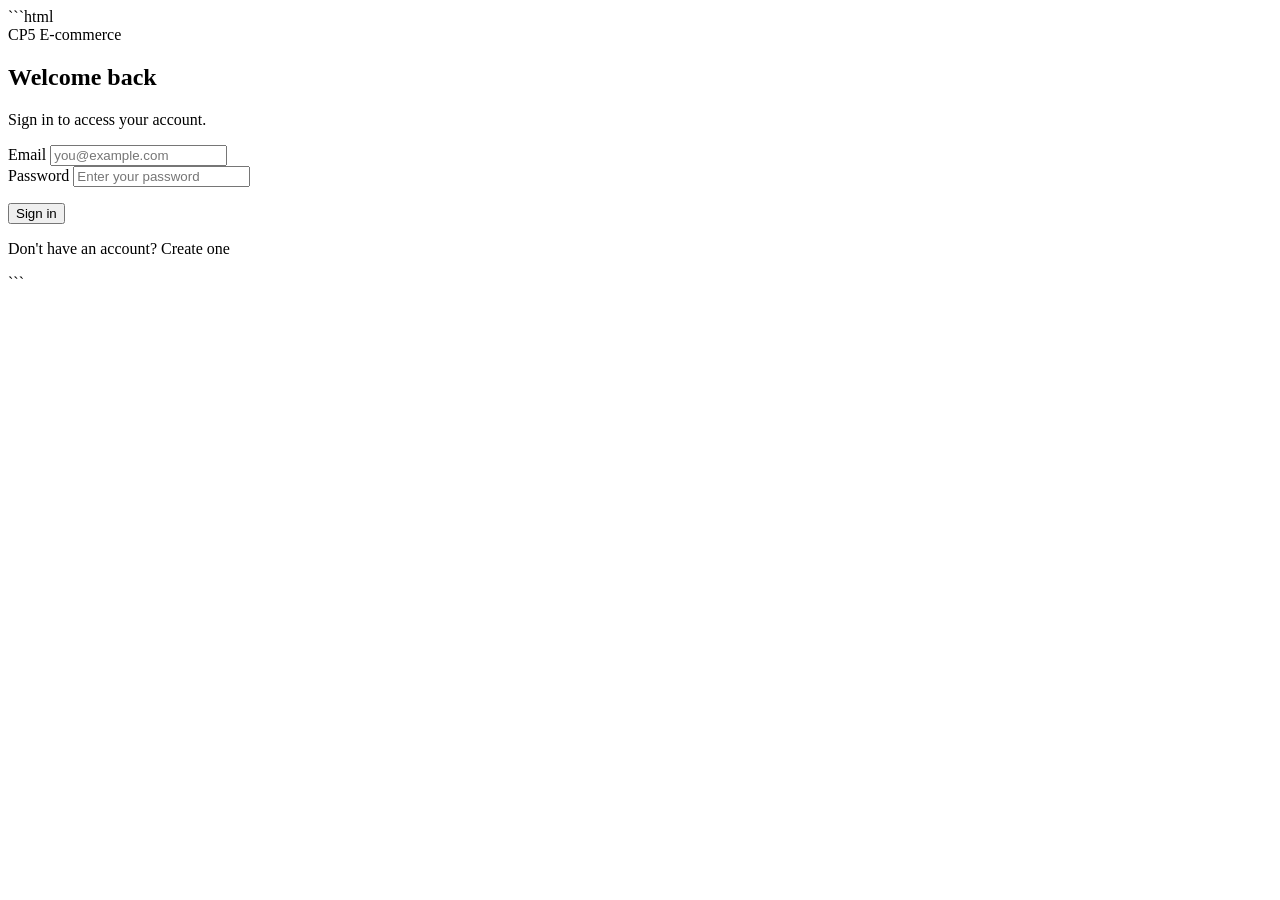
==== src/main/resources/templates/login.html @ eadc4862 "feat: interface web criada" ====
```html
<!DOCTYPE html>
<html lang="en" xmlns:th="http://www.thymeleaf.org">
<head>
    <meta charset="UTF-8">
    <meta name="viewport" content="width=device-width, initial-scale=1.0">

    <title>Login | CP5 E-commerce</title>

    <link rel="stylesheet" th:href="@{/css/style.css}">
</head>
<body class="login-page">

<main class="login-container">
    <section class="login-card">
        <a th:href="@{/}" class="brand">CP5 E-commerce</a>

        <h1>Welcome back</h1>
        <p class="subtitle">Sign in to access your account.</p>

        <form id="loginForm">
            <div class="form-group">
                <label for="email">Email</label>
                <input
                        type="email"
                        id="email"
                        name="email"
                        placeholder="you@example.com"
                        autocomplete="email"
                        required
                >
            </div>

            <div class="form-group">
                <label for="senha">Password</label>
                <input
                        type="password"
                        id="senha"
                        name="senha"
                        placeholder="Enter your password"
                        autocomplete="current-password"
                        required
                >
            </div>

            <p id="errorMessage" class="error-message" role="alert"></p>

            <button type="submit" id="loginButton" class="login-button">
                Sign in
            </button>
        </form>

        <p class="register-link">
            Don't have an account?
            <a th:href="@{/register}">Create one</a>
        </p>
    </section>
</main>

<script th:src="@{/js/login.js}"></script>
</body>
</html>
```
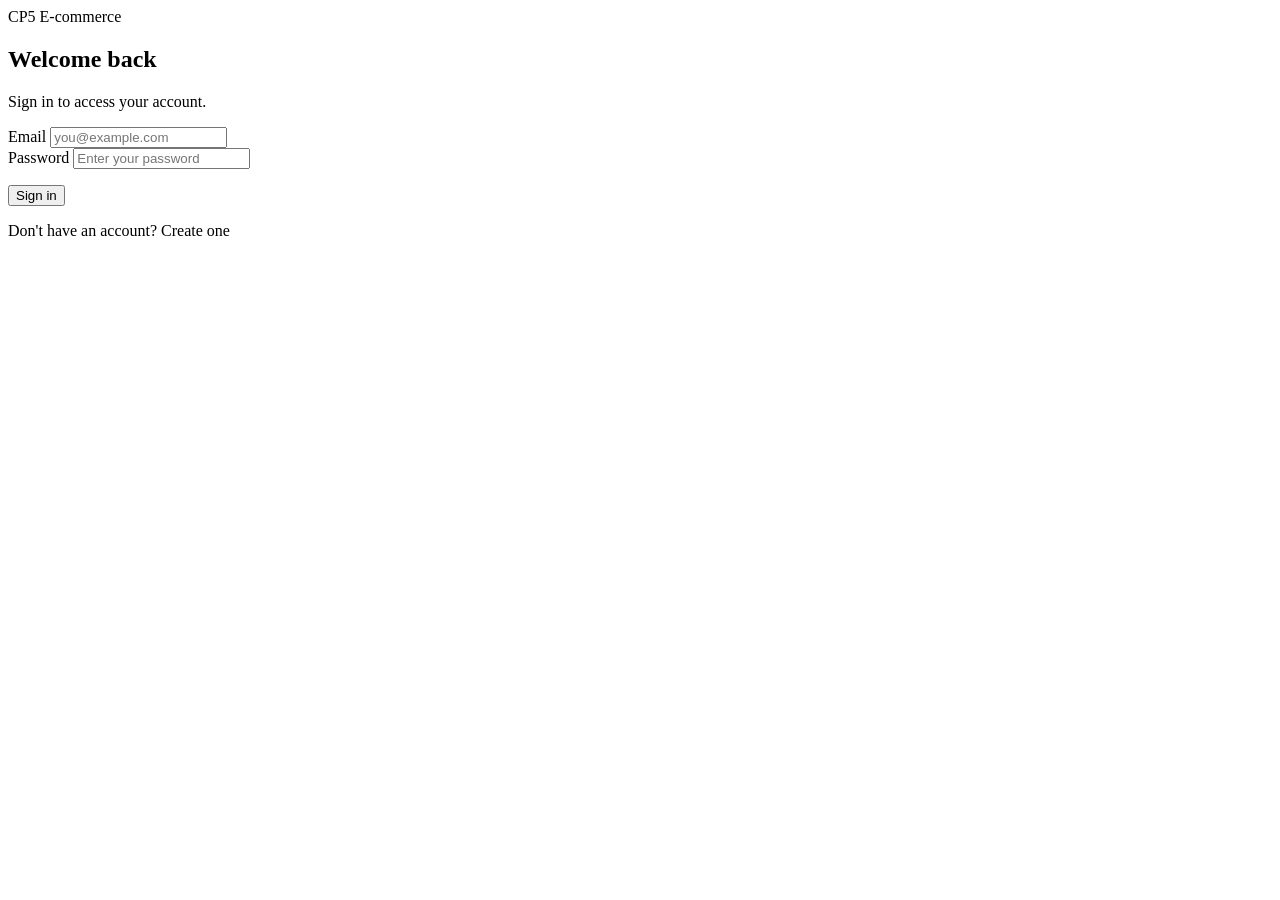
==== commit 02707190: "chore: retirado aspas adicionado pela IA" ====
--- a/src/main/resources/templates/login.html
+++ b/src/main/resources/templates/login.html
@@ -1,4 +1,3 @@
-```html
 <!DOCTYPE html>
 <html lang="en" xmlns:th="http://www.thymeleaf.org">
 <head>
@@ -59,5 +58,4 @@
 
 <script th:src="@{/js/login.js}"></script>
 </body>
-</html>
-```+</html>
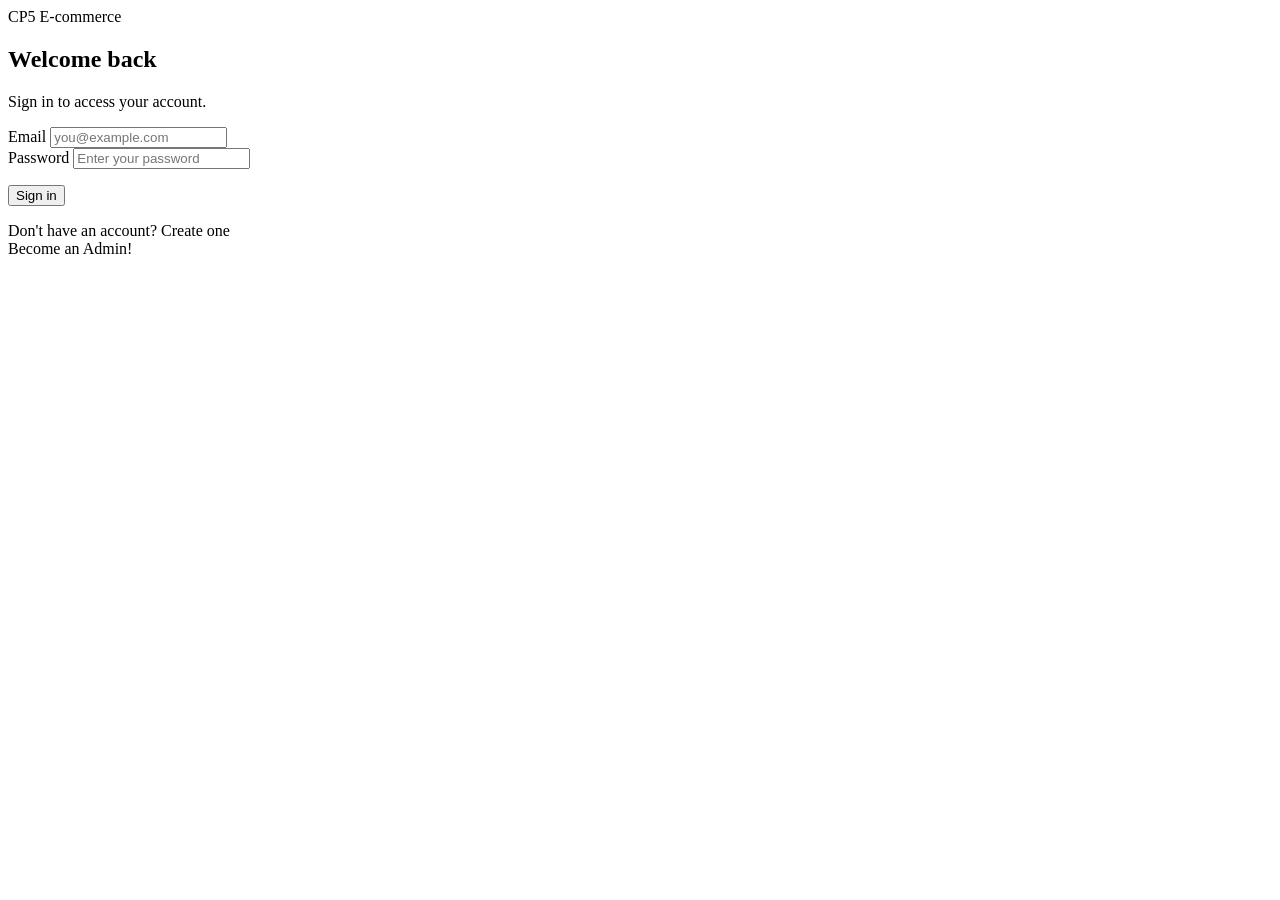
==== commit 66ce54d4: "feat: adicionado acesso admin" ====
--- a/src/main/resources/templates/login.html
+++ b/src/main/resources/templates/login.html
@@ -51,7 +51,8 @@
 
         <p class="register-link">
             Don't have an account?
-            <a th:href="@{/register}">Create one</a>
+            <a th:href="@{/register}">Create one</a><br>
+            <a th:href="@{/register-admin}">Become an Admin!</a>
         </p>
     </section>
 </main>
